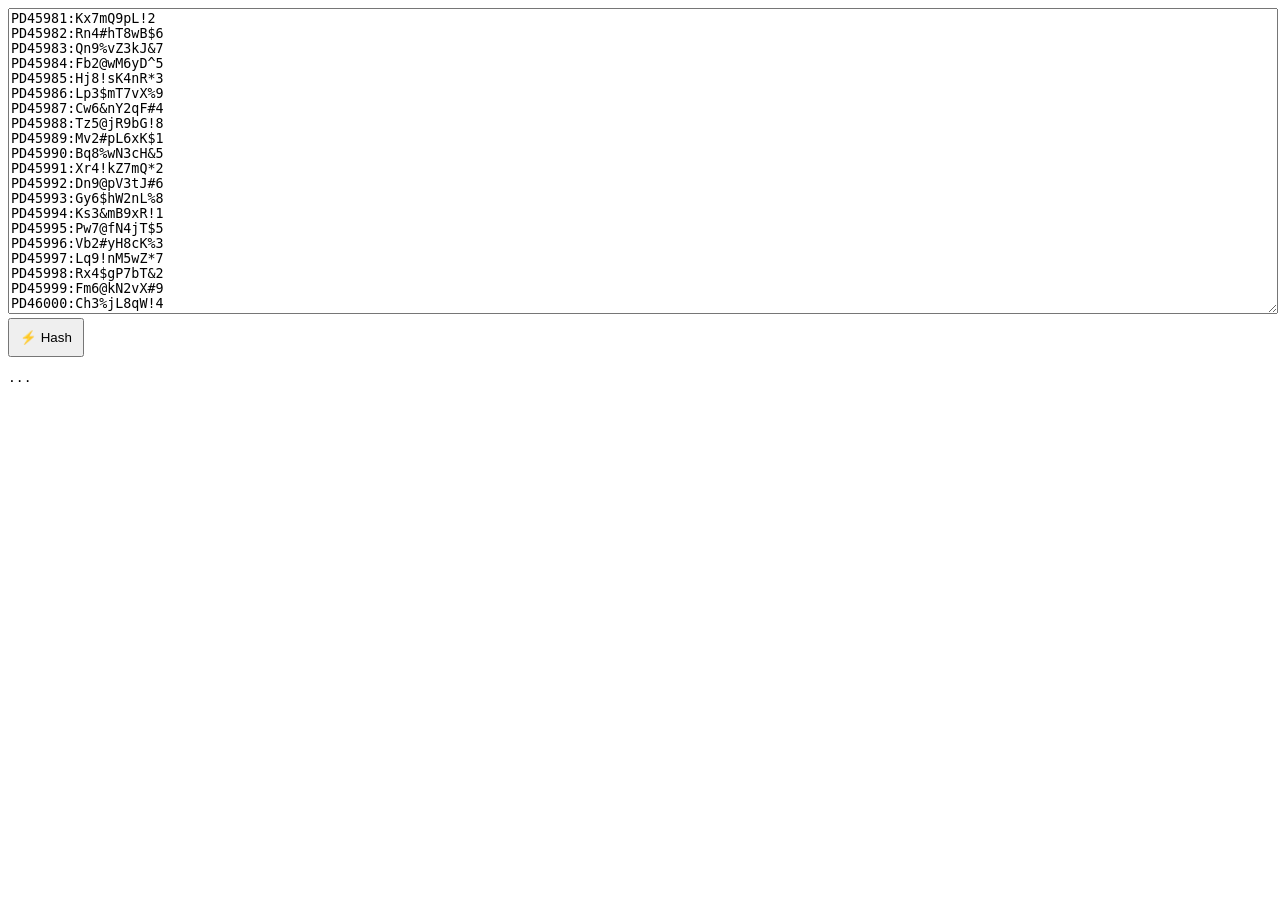
==== gen.html @ 47ef4cb8 "Create gen.html" ====
<!DOCTYPE html><html><head><meta charset="UTF-8"><title>H</title></head><body>
<textarea id="i" rows="20" style="width:100%">PD45981:Kx7mQ9pL!2
PD45982:Rn4#hT8wB$6
PD45983:Qn9%vZ3kJ&7
PD45984:Fb2@wM6yD^5
PD45985:Hj8!sK4nR*3
PD45986:Lp3$mT7vX%9
PD45987:Cw6&nY2qF#4
PD45988:Tz5@jR9bG!8
PD45989:Mv2#pL6xK$1
PD45990:Bq8%wN3cH&5
PD45991:Xr4!kZ7mQ*2
PD45992:Dn9@pV3tJ#6
PD45993:Gy6$hW2nL%8
PD45994:Ks3&mB9xR!1
PD45995:Pw7@fN4jT$5
PD45996:Vb2#yH8cK%3
PD45997:Lq9!nM5wZ*7
PD45998:Rx4$gP7bT&2
PD45999:Fm6@kN2vX#9
PD46000:Ch3%jL8qW!4</textarea>
<button onclick="go()" style="padding:10px">⚡ Hash</button>
<pre id="o">...</pre>
<script>
const hx=h=>{const a=new Uint8Array(h.length/2);for(let i=0;i<h.length;i+=2)a[i/2]=parseInt(h.substr(i,2),16);return a};
const bx=b=>Array.from(b).map(x=>x.toString(16).padStart(2,'0')).join('');
const rs=()=>bx(crypto.getRandomValues(new Uint8Array(16)));
async function ph(p,s){const e=new TextEncoder();const k=await crypto.subtle.importKey('raw',e.encode(p),{name:'PBKDF2'},false,['deriveBits']);const b=await crypto.subtle.deriveBits({name:'PBKDF2',salt:hx(s),iterations:300000,hash:'SHA-256'},k,256);return bx(new Uint8Array(b))}
async function go(){const ls=document.getElementById('i').value.split('\n').map(x=>x.trim()).filter(Boolean);const r=[];for(const l of ls){const[u,p]=l.split(':');if(!u||!p)continue;const s=rs();const h=await ph(p,s);r.push(`  { u: "${u}", s: "${s}", h: "${h}" }`)}document.getElementById('o').textContent='const USERS = [\n'+r.join(',\n')+'\n];'}
</script></body></html>
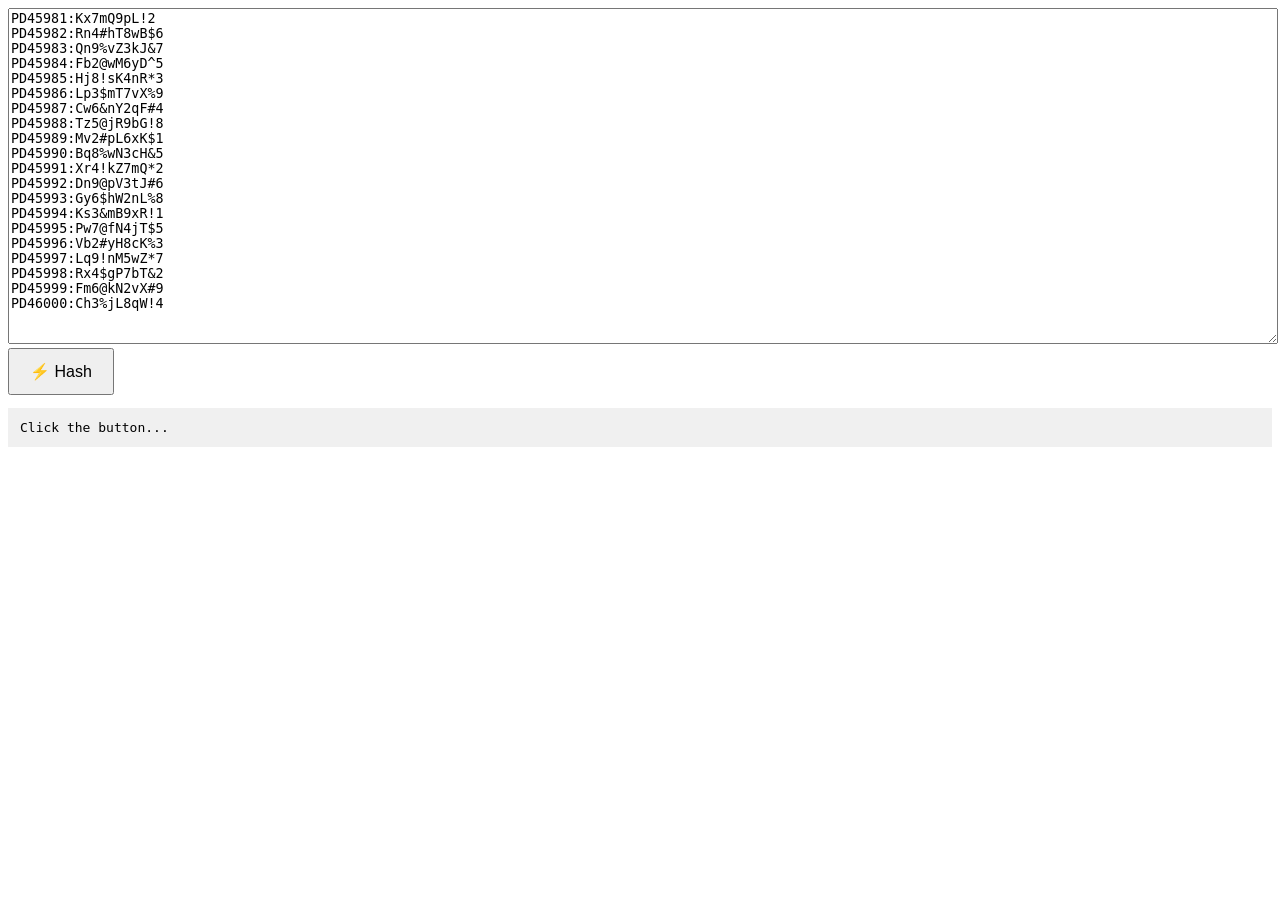
==== commit 2f9e6623: "Update gen.html" ====
--- a/gen.html
+++ b/gen.html
@@ -1,5 +1,5 @@
 <!DOCTYPE html><html><head><meta charset="UTF-8"><title>H</title></head><body>
-<textarea id="i" rows="20" style="width:100%">PD45981:Kx7mQ9pL!2
+<textarea id="i" rows="22" style="width:100%;font-family:monospace">PD45981:Kx7mQ9pL!2
 PD45982:Rn4#hT8wB$6
 PD45983:Qn9%vZ3kJ&7
 PD45984:Fb2@wM6yD^5
@@ -18,9 +18,9 @@
 PD45997:Lq9!nM5wZ*7
 PD45998:Rx4$gP7bT&2
 PD45999:Fm6@kN2vX#9
-PD46000:Ch3%jL8qW!4</textarea>
-<button onclick="go()" style="padding:10px">⚡ Hash</button>
-<pre id="o">...</pre>
+PD46000:Ch3%jL8qW!4</textarea><br>
+<button onclick="go()" style="padding:12px 20px;font-size:16px">⚡ Hash</button>
+<pre id="o" style="background:#f0f0f0;padding:12px">Click the button...</pre>
 <script>
 const hx=h=>{const a=new Uint8Array(h.length/2);for(let i=0;i<h.length;i+=2)a[i/2]=parseInt(h.substr(i,2),16);return a};
 const bx=b=>Array.from(b).map(x=>x.toString(16).padStart(2,'0')).join('');
